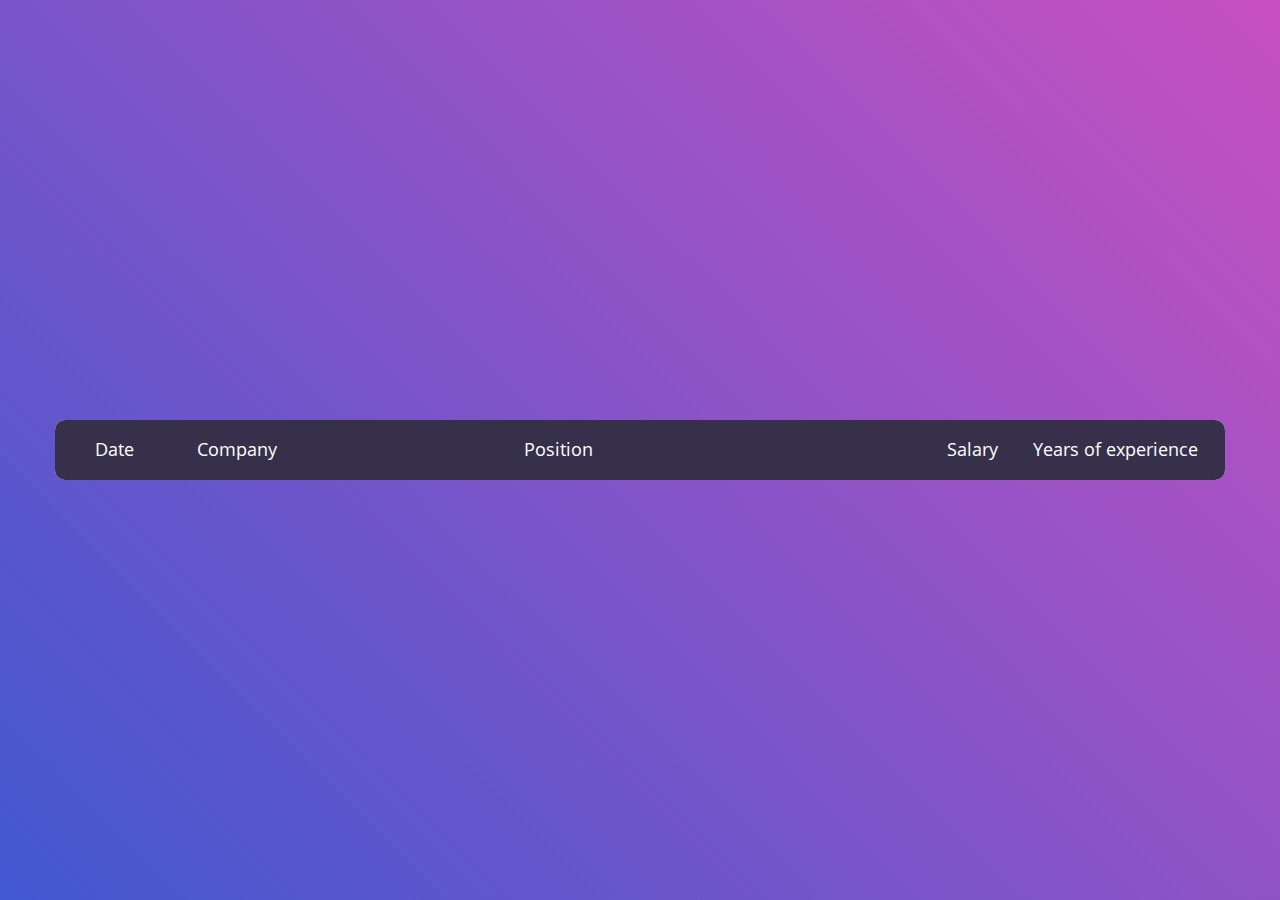
==== index.html @ 5c62ca5a "Sizing fixes" ====
<!DOCTYPE html>
<html lang="en">
<head>
	<meta charset="UTF-8">
	<meta name="viewport" content="width=device-width, initial-scale=1">
	<!-- The above 3 meta tags *must* come first in the head; any other head content must come *after* these tags -->
	<title>Armenia Salaries Survey</title>

	<!-- Bootstrap core CSS -->
	<link href="css/bootstrap.min.css" rel="stylesheet">
	<link href="css/dataTables.bootstrap.css" rel="stylesheet">

	<!-- HTML5 shim and Respond.js for IE8 support of HTML5 elements and media queries -->
	<!--[if lt IE 9]>
	<script type="text/javascript" src="https://oss.maxcdn.com/html5shiv/3.7.2/html5shiv.min.js"></script>
	<script type="text/javascript" src="https://oss.maxcdn.com/respond/1.4.2/respond.min.js"></script>
	<![endif]-->
<!--===============================================================================================-->
	<link rel="apple-touch-icon" sizes="180x180" href="apple-touch-icon.png">
	<link rel="icon" type="image/png" sizes="32x32" href="favicon-32x32.png">
	<link rel="icon" type="image/png" sizes="16x16" href="favicon-16x16.png">
	<link rel="manifest" href="site.webmanifest">
<!--===============================================================================================-->
	<link rel="stylesheet" type="text/css" href="vendor/bootstrap/css/bootstrap.min.css">
<!--===============================================================================================-->
	<link rel="stylesheet" type="text/css" href="fonts/font-awesome-4.7.0/css/font-awesome.min.css">
<!--===============================================================================================-->
	<link rel="stylesheet" type="text/css" href="vendor/animate/animate.css">
<!--===============================================================================================-->
	<link rel="stylesheet" type="text/css" href="vendor/select2/select2.min.css">
<!--===============================================================================================-->
	<link rel="stylesheet" type="text/css" href="vendor/perfect-scrollbar/perfect-scrollbar.css">
<!--===============================================================================================-->
	<link rel="stylesheet" type="text/css" href="css/util.css">
	<link rel="stylesheet" type="text/css" href="css/main.css">
<!--===============================================================================================-->
</head>
<body>

	<div class="limiter">
		<div class="container-table100">
			<div class="wrap-table100">
				<div class="table100"  id='table-container'>
				</div>
			</div>
		</div>
	</div>


<!--===============================================================================================-->	
	<script src="vendor/jquery/jquery-3.2.1.min.js"></script>
<!--===============================================================================================-->
	<script src="vendor/bootstrap/js/popper.js"></script>
	<script src="vendor/bootstrap/js/bootstrap.min.js"></script>
<!--===============================================================================================-->
	<script src="vendor/select2/select2.min.js"></script>
<!--===============================================================================================-->
	<!-- Bootstrap core JavaScript
       ================================================== -->
	<!-- Placed at the end of the document so the pages load faster -->
	<script type="text/javascript" src="js/jquery.csv.min.js"></script>
	<script type="text/javascript" src="js/jquery.dataTables.min.js"></script>
	<script type="text/javascript" src="js/dataTables.bootstrap.js"></script>
	<script type="text/javascript" src="js/csv_to_html_table.js"></script>
	<script type="text/javascript" src="https://momentjs.com/downloads/moment.min.js"></script>


	<script type="text/javascript">
		function format_date(str){
			//4/15/2019 14:55:30
			return moment(str, "MM/DD/YYYY H:mm:ss").format("YYYY-MM-DD");
		}

		CsvToHtmlTable.init({
			csv_path: 'data/Armenia IT Salaries 2019  - Survey responses.csv',
			element: 'table-container',
			allow_download: true,
			csv_options: {separator: ',', delimiter: '"'},
			datatables_options: {"paging": false},
			// custom_formatting: [[4, format_link]]
			custom_formatting: [[0, format_date]]
		});
	</script>

</body>
</html>
---- vendor/perfect-scrollbar/perfect-scrollbar.css ----
/*
 * Container style
 */
.ps {
  overflow: hidden !important;
  overflow-anchor: none;
  -ms-overflow-style: none;
  touch-action: auto;
  -ms-touch-action: auto;
}

/*
 * Scrollbar rail styles
 */
.ps__rail-x {
  display: none;
  opacity: 0;
  transition: background-color .2s linear, opacity .2s linear;
  -webkit-transition: background-color .2s linear, opacity .2s linear;
  height: 15px;
  /* there must be 'bottom' or 'top' for ps__rail-x */
  bottom: 0px;
  /* please don't change 'position' */
  position: absolute;
}

.ps__rail-y {
  display: none;
  opacity: 0;
  transition: background-color .2s linear, opacity .2s linear;
  -webkit-transition: background-color .2s linear, opacity .2s linear;
  width: 15px;
  /* there must be 'right' or 'left' for ps__rail-y */
  right: 0;
  /* please don't change 'position' */
  position: absolute;
}

.ps--active-x > .ps__rail-x,
.ps--active-y > .ps__rail-y {
  display: block;
  background-color: transparent;
}

.ps:hover > .ps__rail-x,
.ps:hover > .ps__rail-y,
.ps--focus > .ps__rail-x,
.ps--focus > .ps__rail-y,
.ps--scrolling-x > .ps__rail-x,
.ps--scrolling-y > .ps__rail-y {
  opacity: 0.6;
}

.ps__rail-x:hover,
.ps__rail-y:hover,
.ps__rail-x:focus,
.ps__rail-y:focus {
  background-color: #eee;
  opacity: 0.9;
}

/*
 * Scrollbar thumb styles
 */
.ps__thumb-x {
  background-color: #aaa;
  border-radius: 6px;
  transition: background-color .2s linear, height .2s ease-in-out;
  -webkit-transition: background-color .2s linear, height .2s ease-in-out;
  height: 6px;
  /* there must be 'bottom' for ps__thumb-x */
  bottom: 2px;
  /* please don't change 'position' */
  position: absolute;
}

.ps__thumb-y {
  background-color: #aaa;
  border-radius: 6px;
  transition: background-color .2s linear, width .2s ease-in-out;
  -webkit-transition: background-color .2s linear, width .2s ease-in-out;
  width: 6px;
  /* there must be 'right' for ps__thumb-y */
  right: 2px;
  /* please don't change 'position' */
  position: absolute;
}

.ps__rail-x:hover > .ps__thumb-x,
.ps__rail-x:focus > .ps__thumb-x {
  background-color: #999;
  height: 11px;
}

.ps__rail-y:hover > .ps__thumb-y,
.ps__rail-y:focus > .ps__thumb-y {
  background-color: #999;
  width: 11px;
}

/* MS supports */
@supports (-ms-overflow-style: none) {
  .ps {
    overflow: auto !important;
  }
}

@media screen and (-ms-high-contrast: active), (-ms-high-contrast: none) {
  .ps {
    overflow: auto !important;
  }
}
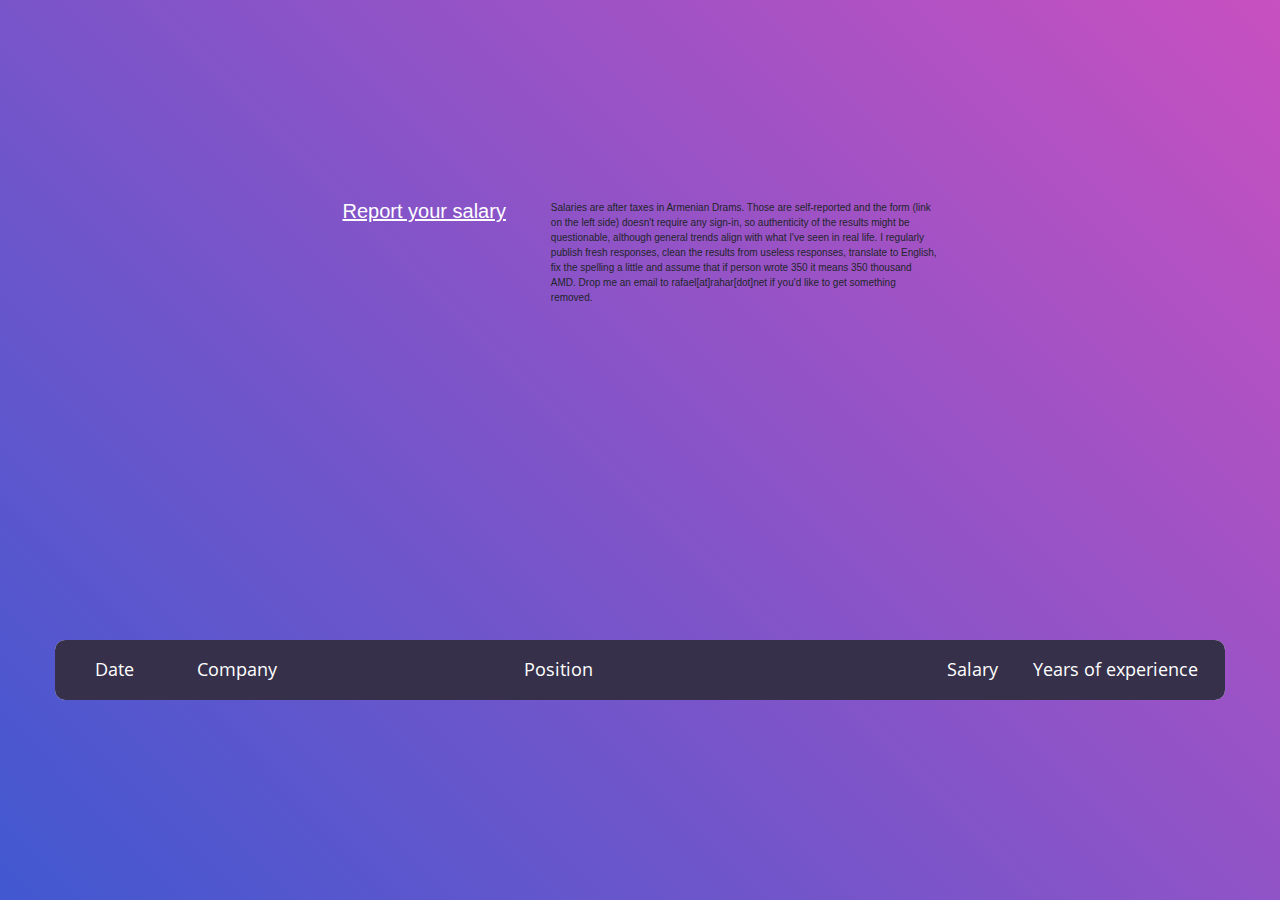
==== commit bc4af1c1: "Some text and link to the survey" ====
--- a/index.html
+++ b/index.html
@@ -34,12 +34,32 @@
 	<link rel="stylesheet" type="text/css" href="css/util.css">
 	<link rel="stylesheet" type="text/css" href="css/main.css">
 <!--===============================================================================================-->
+	<!-- Global site tag (gtag.js) - Google Analytics -->
+	<script async src="https://www.googletagmanager.com/gtag/js?id=UA-139325319-1"></script>
+	<script>
+		window.dataLayer = window.dataLayer || [];
+		function gtag(){dataLayer.push(arguments);}
+		gtag('js', new Date());
+
+		gtag('config', 'UA-139325319-1');
+	</script>
+
 </head>
 <body>
-
 	<div class="limiter">
 		<div class="container-table100">
+			<div class="row">
+				<div class="col-sm-2 col-sm-offset-3">
+					<a style="color:white;text-decoration: underline" href="https://docs.google.com/forms/d/1M4ztN09EvaminyLIDH4rOgtnr0lW-AHEYXiThbpAZa0/edit"><h2>Report your salary</h2></a>
+				</div>
+				<div class="col-sm-4 ">
+					Salaries are after taxes in Armenian Drams. Those are self-reported and the form (link on the left side) doesn't require any sign-in, so authenticity of the results might be questionable, although general trends align with what I've seen in real life.
+					I regularly publish fresh responses, clean the results from useless responses, translate to English, fix the spelling a little and assume that if person wrote 350 it means 350 thousand AMD.
+					Drop me an email to rafael[at]rahar[dot]net if you'd like to get something removed.
+				</div>
+			</div>
 			<div class="wrap-table100">
+
 				<div class="table100"  id='table-container'>
 				</div>
 			</div>
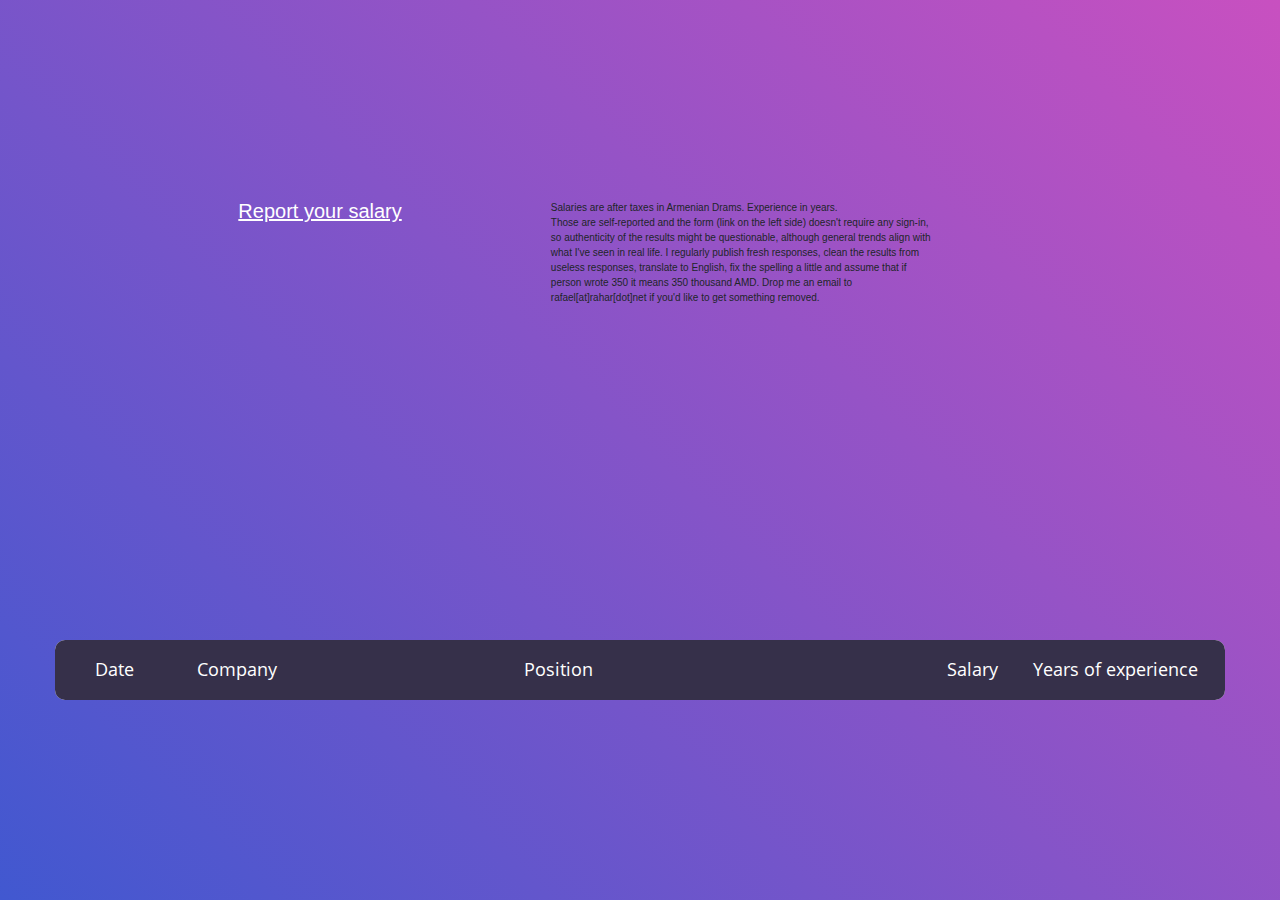
==== commit 75f7c394: "Text additions" ====
--- a/index.html
+++ b/index.html
@@ -49,13 +49,18 @@
 	<div class="limiter">
 		<div class="container-table100">
 			<div class="row">
-				<div class="col-sm-2 col-sm-offset-3">
+				<div class="col-sm-3 col-sm-offset-2">
 					<a style="color:white;text-decoration: underline" href="https://docs.google.com/forms/d/1M4ztN09EvaminyLIDH4rOgtnr0lW-AHEYXiThbpAZa0/edit"><h2>Report your salary</h2></a>
 				</div>
 				<div class="col-sm-4 ">
-					Salaries are after taxes in Armenian Drams. Those are self-reported and the form (link on the left side) doesn't require any sign-in, so authenticity of the results might be questionable, although general trends align with what I've seen in real life.
-					I regularly publish fresh responses, clean the results from useless responses, translate to English, fix the spelling a little and assume that if person wrote 350 it means 350 thousand AMD.
-					Drop me an email to rafael[at]rahar[dot]net if you'd like to get something removed.
+					<p>
+						Salaries are after taxes in Armenian Drams. Experience in years.
+					</p>
+					<p>
+						Those are self-reported and the form (link on the left side) doesn't require any sign-in, so authenticity of the results might be questionable, although general trends align with what I've seen in real life.
+						I regularly publish fresh responses, clean the results from useless responses, translate to English, fix the spelling a little and assume that if person wrote 350 it means 350 thousand AMD.
+						Drop me an email to rafael[at]rahar[dot]net if you'd like to get something removed.
+					</p>
 				</div>
 			</div>
 			<div class="wrap-table100">
@@ -91,6 +96,12 @@
 			return moment(str, "MM/DD/YYYY H:mm:ss").format("YYYY-MM-DD");
 		}
 
+		function unempty(str){
+			if(str === "")
+				return "&nbsp";
+			return str;
+		}
+
 		CsvToHtmlTable.init({
 			csv_path: 'data/Armenia IT Salaries 2019  - Survey responses.csv',
 			element: 'table-container',
@@ -98,7 +109,7 @@
 			csv_options: {separator: ',', delimiter: '"'},
 			datatables_options: {"paging": false},
 			// custom_formatting: [[4, format_link]]
-			custom_formatting: [[0, format_date]]
+			custom_formatting: [[0, format_date], [1, unempty], [4, unempty]]
 		});
 	</script>
 
--- a/css/main.css
+++ b/css/main.css
@@ -267,7 +267,7 @@
     content: "Salary";
   }
   table tbody tr td:nth-child(5):before {
-    content: "Years of experience";
+    content: "Experience";
   }
 
   .column4,
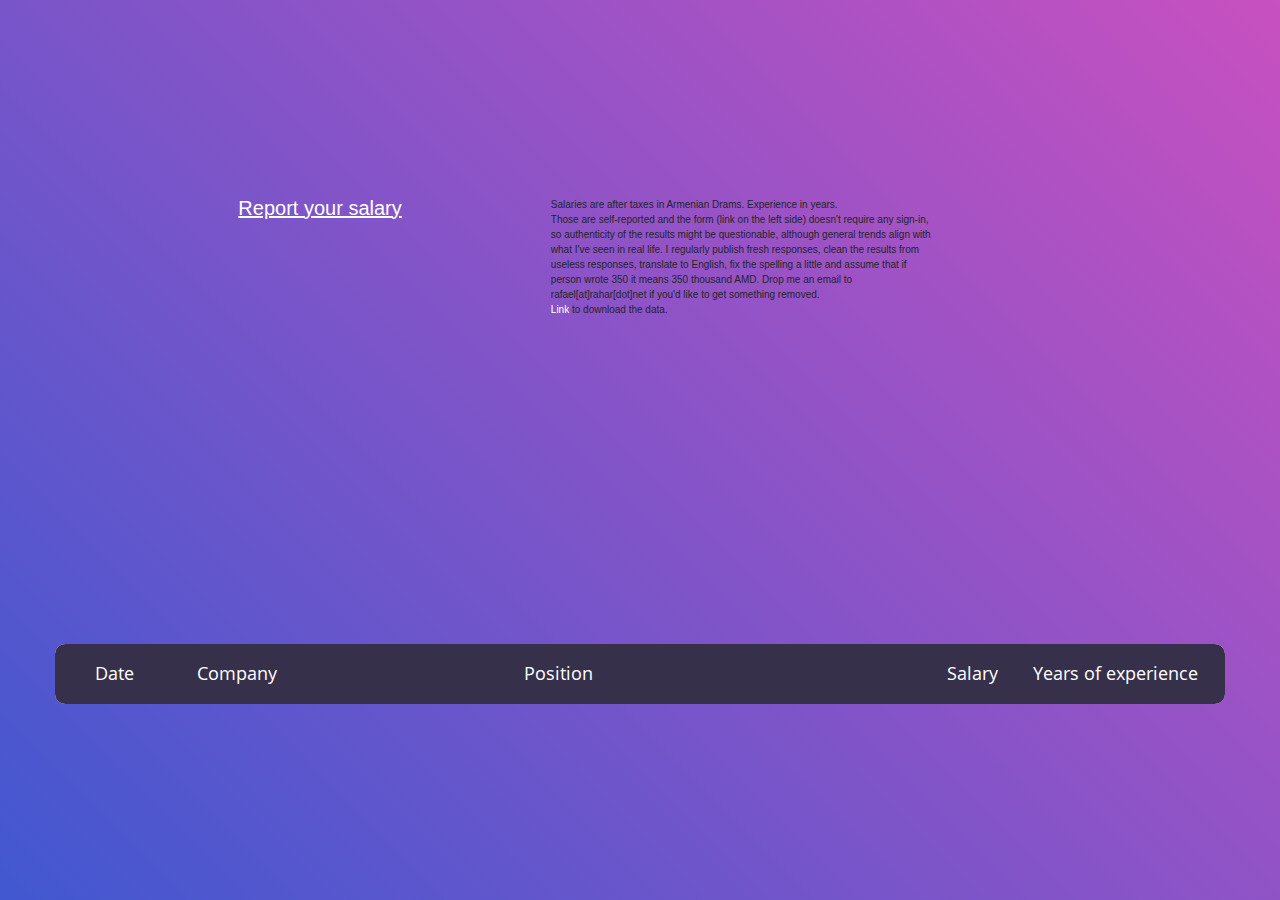
==== commit 143a4d67: "Added link to download the data at the top" ====
--- a/index.html
+++ b/index.html
@@ -61,6 +61,9 @@
 						I regularly publish fresh responses, clean the results from useless responses, translate to English, fix the spelling a little and assume that if person wrote 350 it means 350 thousand AMD.
 						Drop me an email to rafael[at]rahar[dot]net if you'd like to get something removed.
 					</p>
+					<p>
+						<a style="color:white;" href="data/Armenia IT Salaries 2019  - Survey responses.csv">Link</a> to download the data.
+					</p>
 				</div>
 			</div>
 			<div class="wrap-table100">
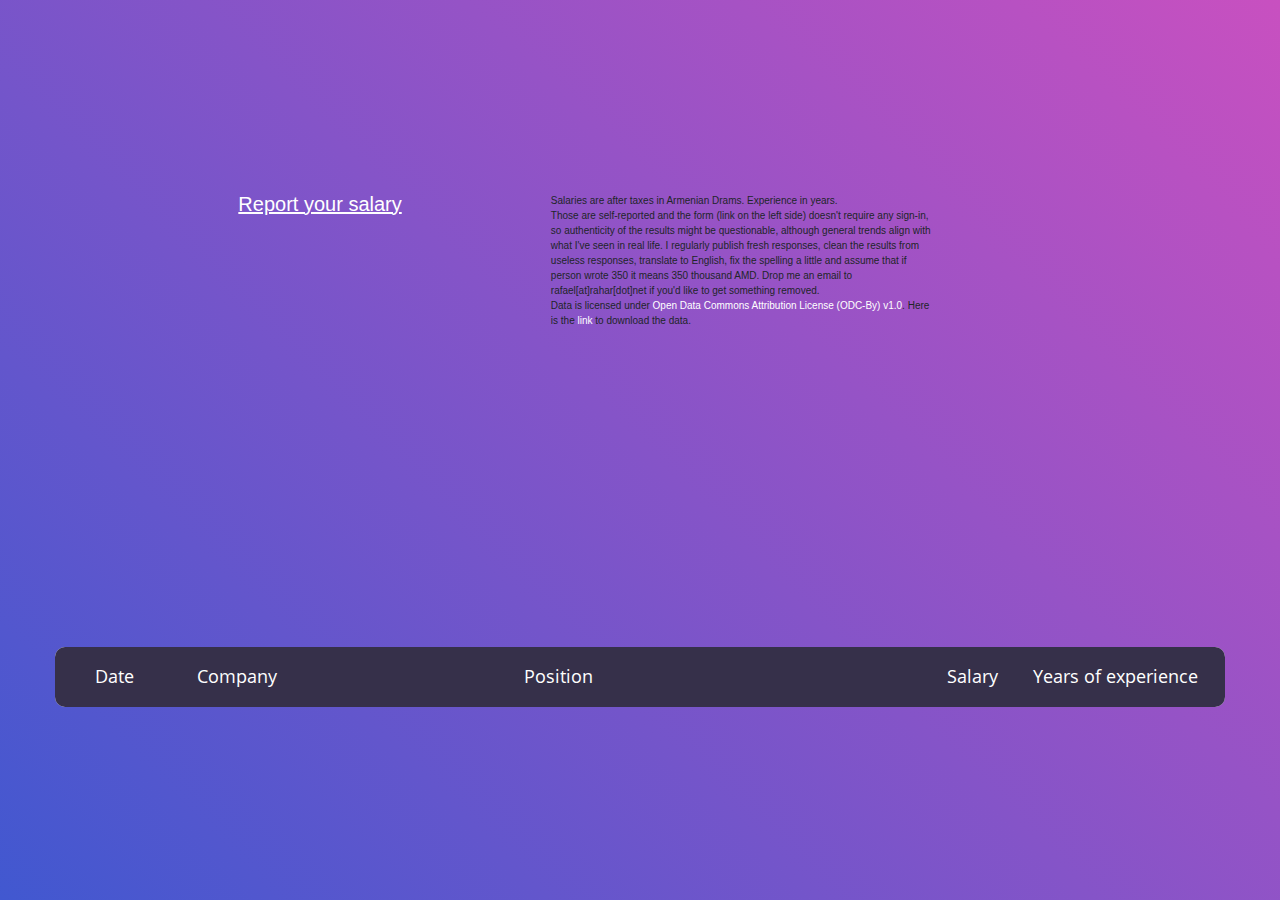
==== commit a34ea7a5: "Added license" ====
--- a/index.html
+++ b/index.html
@@ -62,8 +62,13 @@
 						Drop me an email to rafael[at]rahar[dot]net if you'd like to get something removed.
 					</p>
 					<p>
-						<a style="color:white;" href="data/Armenia IT Salaries 2019  - Survey responses.csv">Link</a> to download the data.
+						Data is licensed under <a style="color:white;" href="https://opendatacommons.org/licenses/by/1.0/"> Open Data Commons Attribution License (ODC-By) v1.0</a>.
+						Here is the <a style="color:white;" href="data/Armenia IT Salaries 2019  - Survey responses.csv">link</a> to download the data.
 					</p>
+					<p>
+
+					</p>
+
 				</div>
 			</div>
 			<div class="wrap-table100">
@@ -110,7 +115,7 @@
 			element: 'table-container',
 			allow_download: true,
 			csv_options: {separator: ',', delimiter: '"'},
-			datatables_options: {"paging": false},
+			datatables_options: {"paging": false, order: [[ 0, "desc" ]]},
 			// custom_formatting: [[4, format_link]]
 			custom_formatting: [[0, format_date], [1, unempty], [4, unempty]]
 		});
